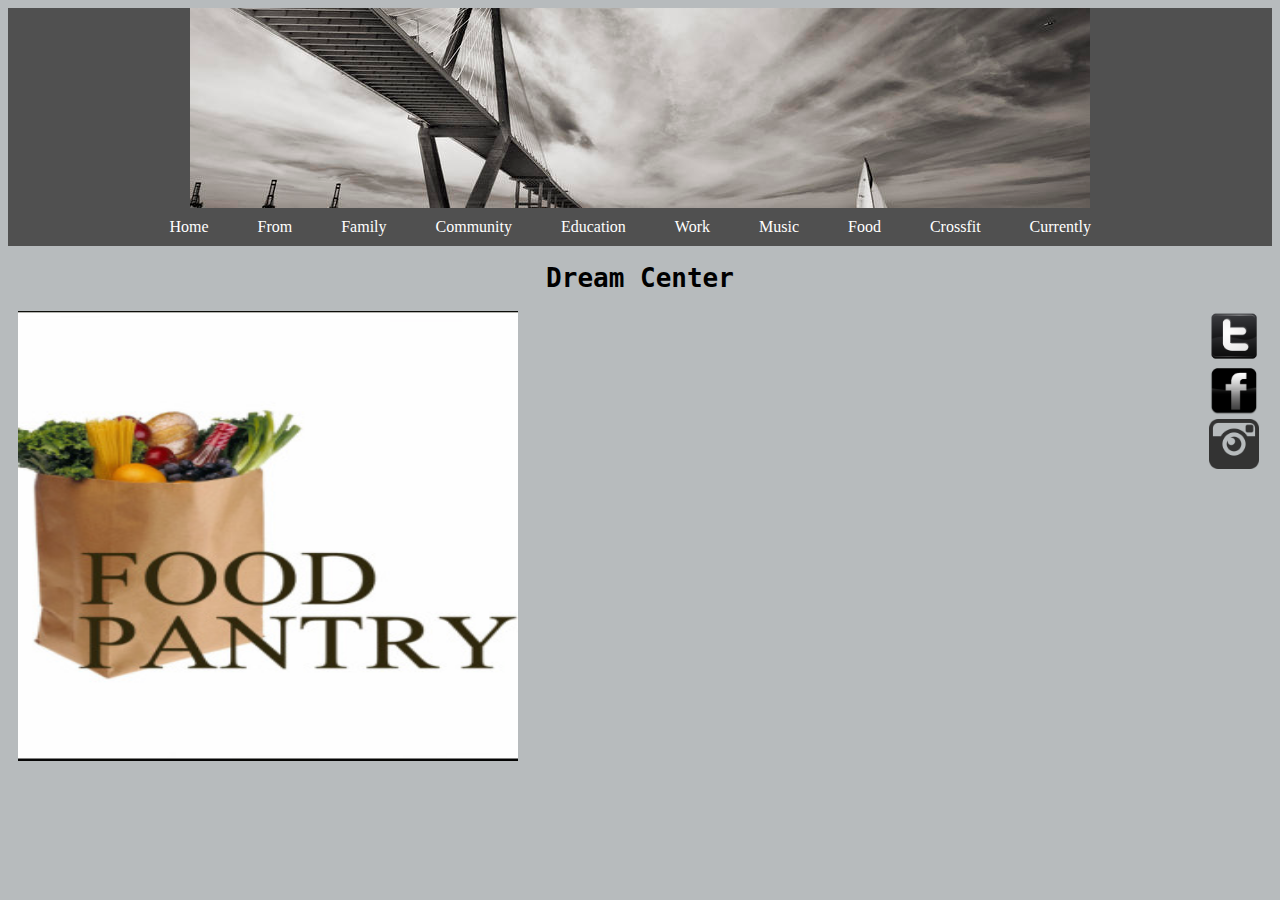
==== community.html @ 7988ce77 "Add personal website" ====
<!doctype html>
<html>
<head>
	<title>ShawnLeberknight</title>
	<link rel="stylesheet" href="css/styles.css">
</head>
<body>

	<div class="container">
		<header>
			
		</header>
			<nav>
				<ul class="nav">
					<li><a href="home.html">Home</a></li>
					<li><a href="from.html">From</a></li>
					<li><a href="family.html">Family</a></li>
					<li><a href="community.html">Community</a></li>
					<li><a href="education.html">Education</a></li>
					<li><a href="work.html">Work</a></li>
					<li><a href="music.html">Music</a></li>
					<li><a href="food.html">Food</a></li>
					<li><a href="crossfit.html">Crossfit</a></li>
					<li><a href="currently.html">Currently</a></li>
				</ul>
			</nav>
		<article>

				<h1>Dream Center</h1>
			<section class="column-content">
					<a href="http://www.seacoast.org/dreamcenter/"><image src='image/foodpantry.jpeg' width='500' height='450'/></a>
				
			</section>


			<section class="column-sidebar">
				<a href="https://twitter.com/shawnlknight"><image src='image/Twitter-256.png' width='50' height='50'/></a>
				<image src='image/facebook.png' width='50' height='50'/>
				<image src='image/instagram.png' width='50' height='50'/>
				
			</section>
		</article>

		
	
	</div>
</body>
</html>
---- css/styles.css ----
h1 {
	text-align: center;
	font-family: monospace;
}

h2 {
	text-align: center;
}

h3 {
	text-align: center;
	font-family: courier;
}

body {
	background-color: #B7BBBD;
}


a:link, a:visited {text-decoration: none; color: white;
}

header {
	word-spacing: 4em;
	font-size: 16px;
	font-family: courier;
}
/*html {*/
	background-color: black;
}

.container {
	background-color: white;
	width: 95%;
	margin: 0 auto;
}

nav {
	display: block;
	width:100%;
	height:20%;
	background-color:#505050; 
}

ul.nav {
	width:80%;
	margin:0 auto;
	padding: 0;
}

ul.nav > li {
	display: inline-block;
	padding:10px;
	margin-left: 25px;
	/*background:#6C8BA6;*/
}
ul.nav > li:hover {
	background:#6C8BA6;
}

header {
	height: 200px;
	width: 100%;
	background-image: url("../image/bridge.jpeg");
	background-position: center;
	background-color: #505050;
	background-repeat: no-repeat;
}

article {
	clear:both;
}


section {
	display:inline-block;
	margin-left: 10px;
}

.column-content {
	width:40%;
}


.column-sidebar {
	width:6%;
	text-align: center;
	float: right;
	background-color: #B7BBBD;
}
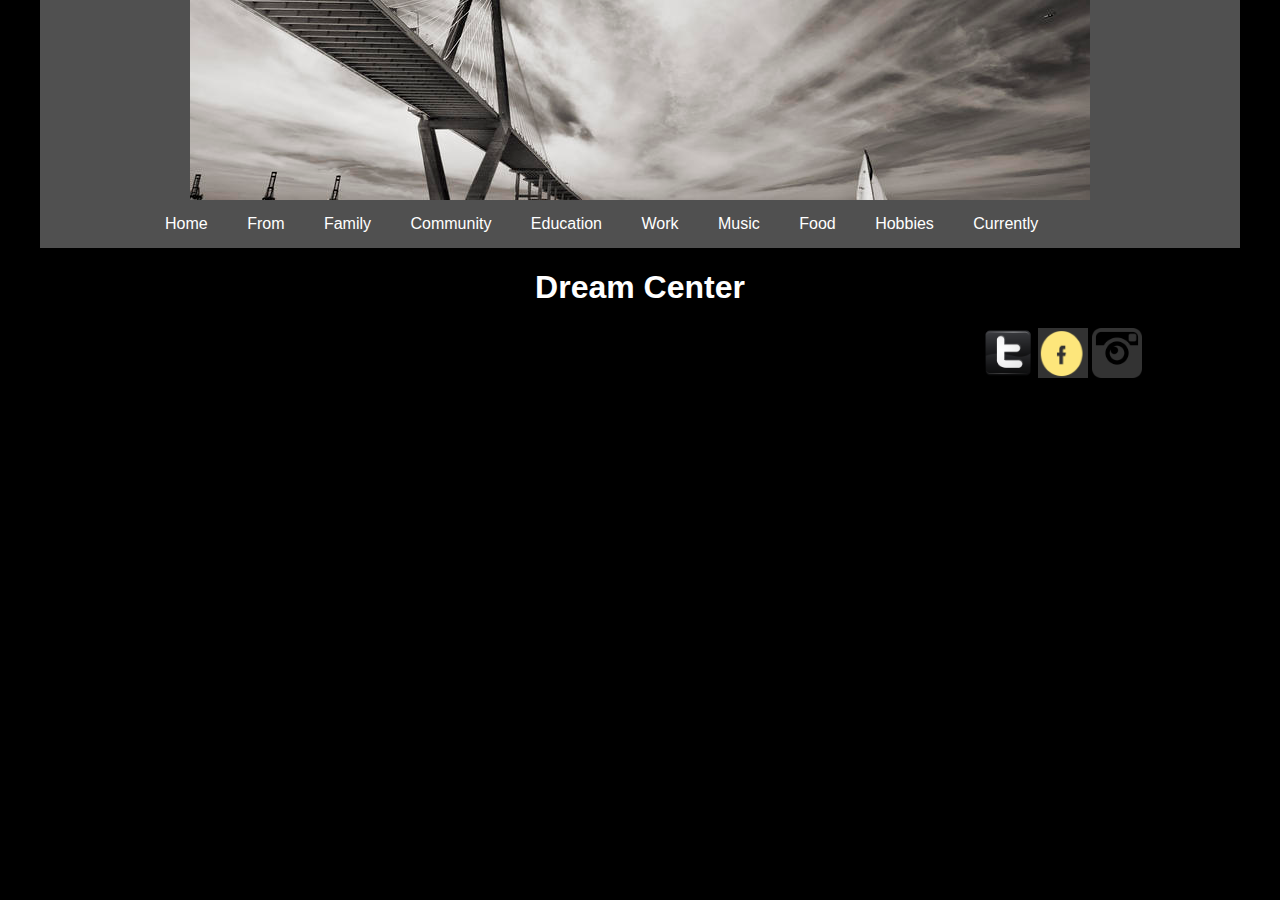
==== commit a6f58bda: "update site" ====
--- a/community.html
+++ b/community.html
@@ -12,7 +12,7 @@
 		</header>
 			<nav>
 				<ul class="nav">
-					<li><a href="home.html">Home</a></li>
+					<li><a href="index.html">Home</a></li>
 					<li><a href="from.html">From</a></li>
 					<li><a href="family.html">Family</a></li>
 					<li><a href="community.html">Community</a></li>
@@ -20,7 +20,7 @@
 					<li><a href="work.html">Work</a></li>
 					<li><a href="music.html">Music</a></li>
 					<li><a href="food.html">Food</a></li>
-					<li><a href="crossfit.html">Crossfit</a></li>
+					<li><a href="hobbies.html">Hobbies</a></li>
 					<li><a href="currently.html">Currently</a></li>
 				</ul>
 			</nav>
@@ -28,7 +28,7 @@
 
 				<h1>Dream Center</h1>
 			<section class="column-content">
-					<a href="http://www.seacoast.org/dreamcenter/"><image src='image/foodpantry.jpeg' width='500' height='450'/></a>
+					
 				
 			</section>
 
--- a/css/styles.css
+++ b/css/styles.css
@@ -1,39 +1,46 @@
-h1 {
-	text-align: center;
-	font-family: monospace;
+body {
+	/*background-color: #c6c4cb;*/
+	background-color: black;
+	margin:0;
+	font-family: Verdana, sans-serif;
 }
 
-h2 {
-	text-align: center;
-}
-
-h3 {
-	text-align: center;
-	font-family: courier;
-}
-
-body {
-	background-color: #B7BBBD;
+.container {
+	overflow: hidden;
+	/*background: #c6c4cb;*/
+	background-color: black;
+	width: 1200px;
+	height: 100%;
+	padding: 0;
+	margin: 0 auto;
 }
 
 
-a:link, a:visited {text-decoration: none; color: white;
+
+.container h1 {
+	text-align: center;
+	color: white;
+
+}
+
+
+a:link, a:visited {
+	text-decoration: none; 
+	color: white;
 }
 
 header {
 	word-spacing: 4em;
 	font-size: 16px;
 	font-family: courier;
-}
-/*html {*/
-	background-color: black;
+	height: 200px;
+	width: 100%;
+	background-image: url("../image/bridge.jpeg");
+	background-position: center;
+	background-color: #505050;
+	background-repeat: no-repeat;
 }
 
-.container {
-	background-color: white;
-	width: 95%;
-	margin: 0 auto;
-}
 
 nav {
 	display: block;
@@ -43,28 +50,24 @@
 }
 
 ul.nav {
-	width:80%;
+	width:85%;
 	margin:0 auto;
 	padding: 0;
 }
 
 ul.nav > li {
 	display: inline-block;
-	padding:10px;
-	margin-left: 25px;
+	padding-top:15px;
+	padding-bottom: 15px;
+	margin-left: 35px;
 	/*background:#6C8BA6;*/
 }
 ul.nav > li:hover {
-	background:#6C8BA6;
-}
-
-header {
-	height: 200px;
-	width: 100%;
-	background-image: url("../image/bridge.jpeg");
-	background-position: center;
-	background-color: #505050;
-	background-repeat: no-repeat;
+	background:black;
+	border-radius: 35%;
+	color: white;
+	-webkit-transition: all 1s ease;
+	transition: all 1s ease;
 }
 
 article {
@@ -79,14 +82,31 @@
 
 .column-content {
 	width:40%;
+	margin-left: 37.4%;
 }
 
+/*.column-content img {
+	width: 206px;
+	height: 250px;
+	opacity: .7;
+	margin-left: 50px;
+}
 
-.column-sidebar {
-	width:6%;
+.column-content img:hover {
+	opacity: 1;
+	width:306px;
+    height:420px;
+    -webkit-transform: all 1s ease;
+    transform: all 1s ease;
+}*/
+
+
+
+/*.social {*/
+	width:100%;
 	text-align: center;
 	float: right;
-	background-color: #B7BBBD;
+
 }
 
 
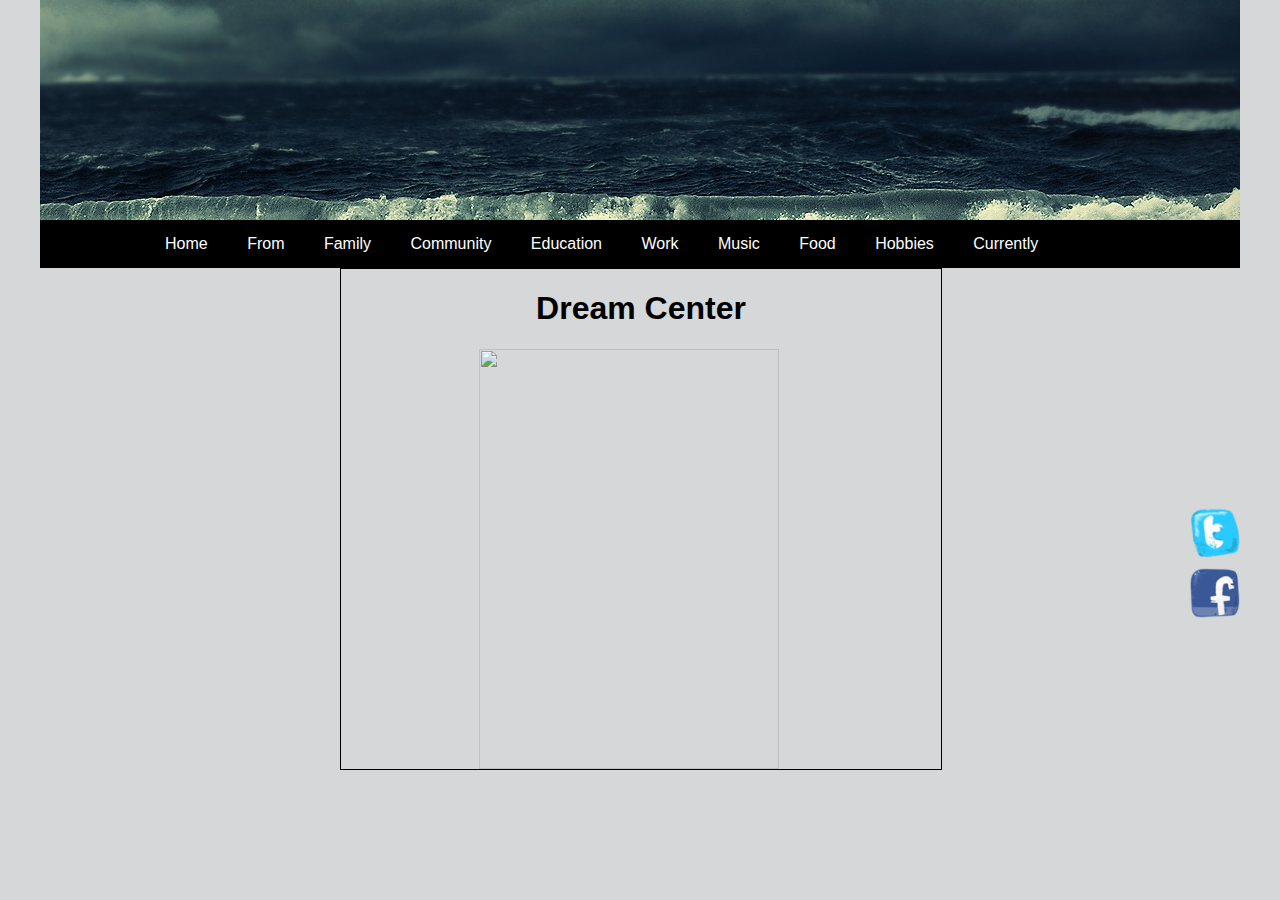
==== commit ff0f6166: "more changes" ====
--- a/community.html
+++ b/community.html
@@ -25,20 +25,19 @@
 				</ul>
 			</nav>
 		<article>
-
-				<h1>Dream Center</h1>
-			<section class="column-content">
-					
-				
-			</section>
+	<section class="column-content">
+		<h1>Dream Center</h1>	
+		<div class="images">
+		<image src='image/' width='300' height='420'/>
+		</div>
+	</section>
 
 
-			<section class="column-sidebar">
-				<a href="https://twitter.com/shawnlknight"><image src='image/Twitter-256.png' width='50' height='50'/></a>
-				<image src='image/facebook.png' width='50' height='50'/>
-				<image src='image/instagram.png' width='50' height='50'/>
-				
-			</section>
+	<div class="social">
+		<a href="https://twitter.com/shawnlknight"><img src="image/twitter.png"></a>
+		<a href="https://www.facebook.com/shawnleberknight"><img src="image/facebook.png"></a>
+	</div>
+
 		</article>
 
 		
--- a/css/styles.css
+++ b/css/styles.css
@@ -1,25 +1,22 @@
 body {
-	/*background-color: #c6c4cb;*/
-	background-color: black;
+	background-color:#d6d7d8;
 	margin:0;
 	font-family: Verdana, sans-serif;
 }
 
 .container {
 	overflow: hidden;
-	/*background: #c6c4cb;*/
-	background-color: black;
+	background: #d6d7d8;
 	width: 1200px;
 	height: 100%;
 	padding: 0;
 	margin: 0 auto;
 }
 
-
-
 .container h1 {
 	text-align: center;
-	color: white;
+	color: black;
+
 
 }
 
@@ -33,20 +30,21 @@
 	word-spacing: 4em;
 	font-size: 16px;
 	font-family: courier;
-	height: 200px;
+	height: 220px;
 	width: 100%;
-	background-image: url("../image/bridge.jpeg");
+	background-image: url("../image/header.jpg");
 	background-position: center;
-	background-color: #505050;
+	background-color: black;
 	background-repeat: no-repeat;
 }
+ 
 
 
 nav {
 	display: block;
 	width:100%;
 	height:20%;
-	background-color:#505050; 
+	background-color:black; 
 }
 
 ul.nav {
@@ -63,9 +61,9 @@
 	/*background:#6C8BA6;*/
 }
 ul.nav > li:hover {
-	background:black;
+	background:#8f8f8f;
 	border-radius: 35%;
-	color: white;
+	color: black;
 	-webkit-transition: all 1s ease;
 	transition: all 1s ease;
 }
@@ -82,30 +80,62 @@
 
 .column-content {
 	width:40%;
-	margin-left: 37.4%;
+	margin-left: 25%;
+	width: 600px;
+	height: 500px;
+	border: 1px solid black;
+	text-align: center;
 }
 
-/*.column-content img {
-	width: 206px;
-	height: 250px;
-	opacity: .7;
-	margin-left: 50px;
+.slideshow {
+	position: relative;
+	overflow: hidden;
 }
 
-.column-content img:hover {
-	opacity: 1;
-	width:306px;
-    height:420px;
-    -webkit-transform: all 1s ease;
-    transform: all 1s ease;
-}*/
+.images {
+	background-repeat: no-repeat;
+	position: relative;
+	margin-left: 23%;
+	/*border: 1px solid black;*/
+	width: 300px;
+	height: 420px;
+/*	 -webkit-transition:width 4s, height 4s;
+    transition:width 4s, height 4s;*/
+}
+
+.images img {
+	-webkit-transition:width 4s, height 4s;
+    transition:width 4s, height 4s;
+
+}
+
+.images img:hover {
+    width:100px;
+    height:200px;
+    -webkit-transform:rotate(360deg);
+    transform:rotate(360deg);
+}
 
 
 
-/*.social {*/
-	width:100%;
+.social {
+	margin-top: 20%;
 	text-align: center;
 	float: right;
+}
+
+.social img {
+	margin-bottom: 10px;
+	width: 50px;
+	display:block;
+	-webkit-transition:width 1s, height 1s;
+    transition:width 1s, height 1s;
+}
+
+.social img:hover {
+	width: 70px;
+	 -webkit-transform:rotate(360deg);
+    transform:rotate(360deg);
 
 }
 
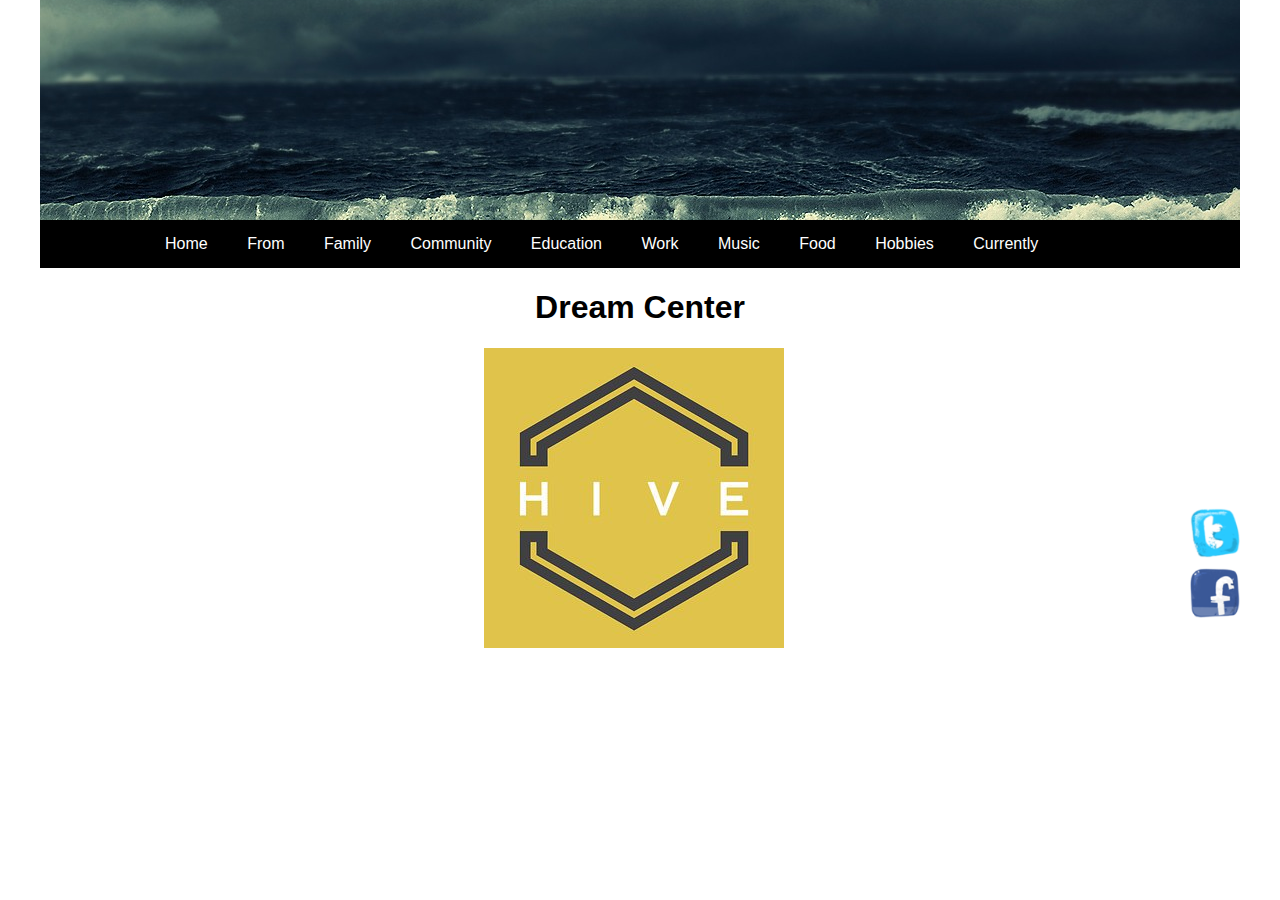
==== commit e1fc81e3: "updates" ====
--- a/community.html
+++ b/community.html
@@ -3,6 +3,7 @@
 <head>
 	<title>ShawnLeberknight</title>
 	<link rel="stylesheet" href="css/styles.css">
+	<link rel="stylesheet" href="css/community.css">
 </head>
 <body>
 
@@ -28,7 +29,7 @@
 	<section class="column-content">
 		<h1>Dream Center</h1>	
 		<div class="images">
-		<image src='image/' width='300' height='420'/>
+		<a href="http://thehivechurch.org/"><image src='image/hive.jpg' width='300' height='300'/></a>
 		</div>
 	</section>
 
--- a/css/styles.css
+++ b/css/styles.css
@@ -1,12 +1,12 @@
 body {
-	background-color:#d6d7d8;
+	/*background-color:#d6d7d8;*/
 	margin:0;
 	font-family: Verdana, sans-serif;
 }
 
 .container {
 	overflow: hidden;
-	background: #d6d7d8;
+	/*background: #d6d7d8;*/
 	width: 1200px;
 	height: 100%;
 	padding: 0;
@@ -83,7 +83,7 @@
 	margin-left: 25%;
 	width: 600px;
 	height: 500px;
-	border: 1px solid black;
+	/*border: 1px solid black;*/
 	text-align: center;
 }
 
@@ -96,25 +96,10 @@
 	background-repeat: no-repeat;
 	position: relative;
 	margin-left: 23%;
-	/*border: 1px solid black;*/
 	width: 300px;
 	height: 420px;
-/*	 -webkit-transition:width 4s, height 4s;
-    transition:width 4s, height 4s;*/
 }
 
-.images img {
-	-webkit-transition:width 4s, height 4s;
-    transition:width 4s, height 4s;
-
-}
-
-.images img:hover {
-    width:100px;
-    height:200px;
-    -webkit-transform:rotate(360deg);
-    transform:rotate(360deg);
-}
 
 
 
@@ -134,10 +119,15 @@
 
 .social img:hover {
 	width: 70px;
-	 -webkit-transform:rotate(360deg);
-    transform:rotate(360deg);
 
 }
 
 
+h1:hover {
+	font-family: serif;
+	-webkit-transition: all 5s ease;
+	transition: all 5s ease;
+}
 
+
+
--- a/css/community.css
+++ b/css/community.css
@@ -0,0 +1,7 @@
+.images {
+	background-repeat: no-repeat;
+	position: relative;
+	margin-left: 24%;
+	width: 300px;
+	height: 420px;
+}